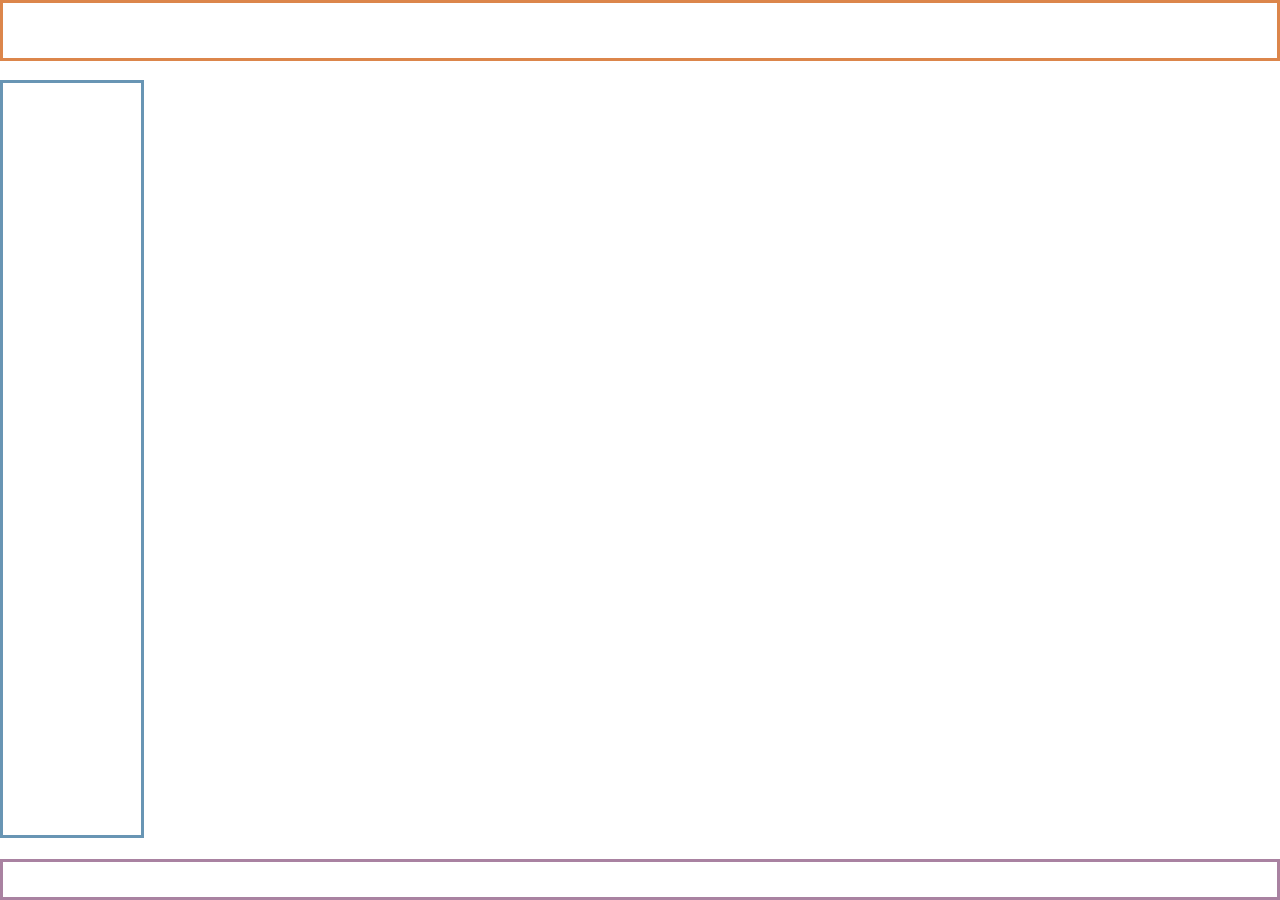
==== css2/index.html @ df8fd0be "css2" ====
<!DOCTYPE html>
<html lang="ru-RU">
<head>
	<meta charset="utf-8" />
	<link rel="stylesheet" type="text/css" href="css/styles.css" />
	<meta http-equiv="X-UA-Compatible" content="IE=Edge" />
	<!--[if lt IE 9]>
	<script src="http://html5shiv.googlecode.com/svn/trunk/html5.js"></script>
	<![endif]-->
	<title>Заголовок</title>
</head>
<body>
	<header></header>
	<nav></nav>
	<main></main>
	<footer></footer>
</body>
</html>
---- css2/css/styles.css ----
html {
	min-height: 100%;

 	display: -webkit-flex;
 	display: flex;
 	flex-direction: column;
 	
}

body {
	margin: 0;
	
	display: -webkit-flex;
	display: flex;
	flex-direction: column;
	flex: auto;
}

header {
	width: 100%;
	min-width: 600px;
	height: 61px;
	border: 3px solid #dc864b;
	box-sizing: border-box;
	margin: 0 auto 19px;
	
	display: -webkit-flex;
	display: flex;
}

nav {
	width: 144px;
	flex-grow: 1;
	border: 3px solid #6895b4;
	box-sizing: border-box;
}

main {
	//flex: 1 0 441px;
	margin-left: 159px;
	
	background: #c0c0c0; //test
	
}

footer {
	width: 100%;
	min-width: 600px;
	height: 41px;
	border: 3px solid #a982a1;
	box-sizing: border-box;
	margin: 21px auto 0;
	margin-top: 21px;
}
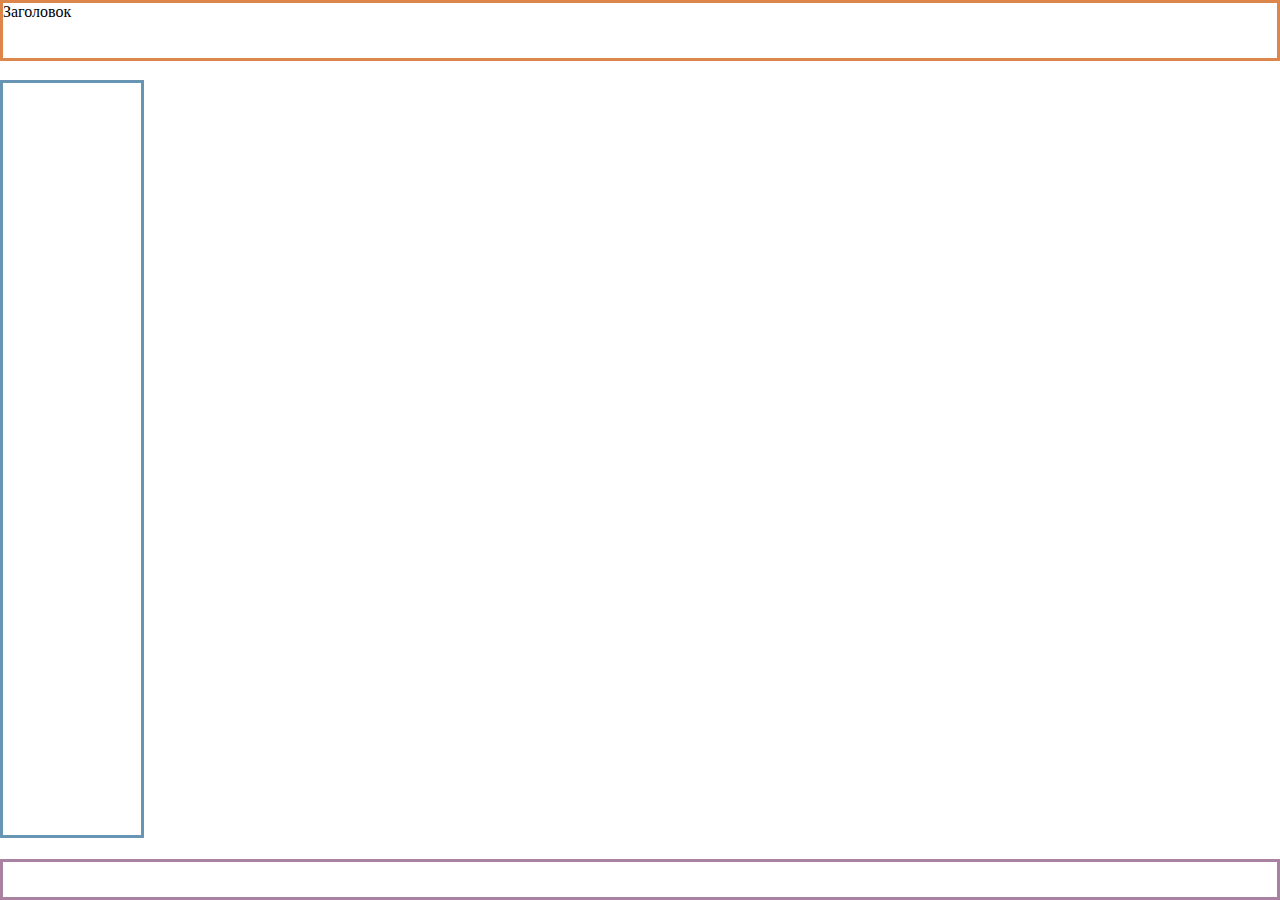
==== commit 2c5ec69a: "тест" ====
--- a/css2/index.html
+++ b/css2/index.html
@@ -10,9 +10,9 @@
 	<title>Заголовок</title>
 </head>
 <body>
-	<header></header>
+	<header>Заголовок</header>
 	<nav></nav>
 	<main></main>
 	<footer></footer>
 </body>
-</html>+</html>
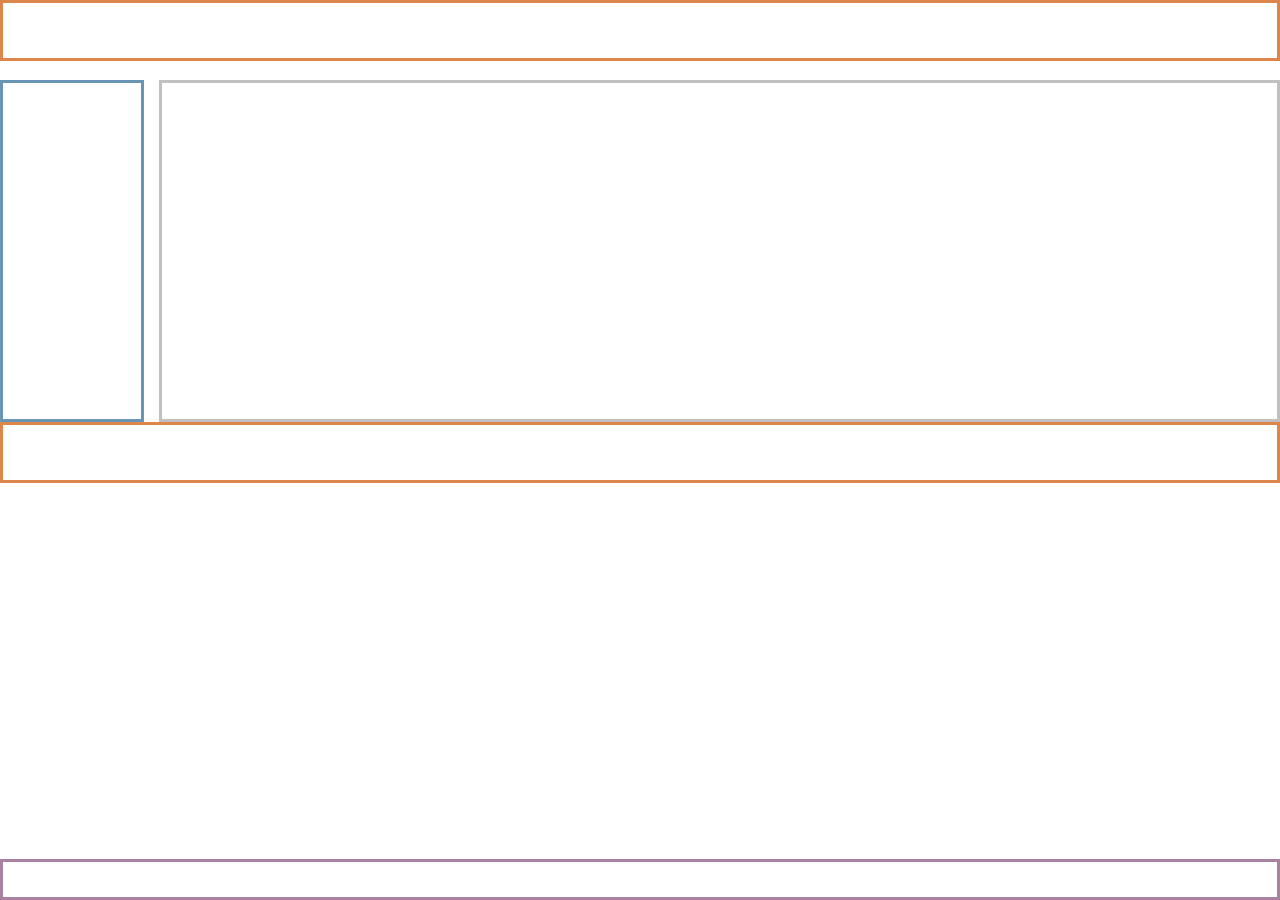
==== commit 99ecbc79: "Merge remote-tracking branch 'origin/master'" ====
--- a/css2/index.html
+++ b/css2/index.html
@@ -1,18 +1,30 @@
-<!DOCTYPE html>
-<html lang="ru-RU">
+<!doctype html>
+
+<html lang="en">
 <head>
-	<meta charset="utf-8" />
-	<link rel="stylesheet" type="text/css" href="css/styles.css" />
-	<meta http-equiv="X-UA-Compatible" content="IE=Edge" />
+	<meta charset="utf-8">
+	<title>Title</title>
+	<meta name="description" content="Page">
+	<meta name="author" content="SergeyGG">
+	<link rel="stylesheet" href="css/reset.css">
+	<link rel="stylesheet" href="css/styles.css">
 	<!--[if lt IE 9]>
 	<script src="http://html5shiv.googlecode.com/svn/trunk/html5.js"></script>
 	<![endif]-->
-	<title>Заголовок</title>
 </head>
+
 <body>
-	<header>Заголовок</header>
+
+	<header></header>
+	<main>
+		<nav></nav>
+		<article></article>
+	</main>
+
+	<header></header>
 	<nav></nav>
 	<main></main>
+
 	<footer></footer>
 </body>
 </html>
--- a/css2/css/styles.css
+++ b/css2/css/styles.css
@@ -28,19 +28,33 @@
 	display: flex;
 }
 
-nav {
+main {
+	width: 100%;
+	min-width: 600px;
+
+	display: -webkit-flex;
+	display: flex;
+	flex-direction: row;
+	flex: auto;
+}
+
+main > nav {
 	width: 144px;
-	flex-grow: 1;
 	border: 3px solid #6895b4;
 	box-sizing: border-box;
+
+	display: -webkit-flex;
+	display: flex;
 }
 
-main {
-	//flex: 1 0 441px;
-	margin-left: 159px;
+main > article {
+	flex: 1 0 441px;
+	margin-left: 15px;
+	border: 3px solid #c0c0c0; //test
+	background-image: url(c_r.gif); //
 	
-	background: #c0c0c0; //test
-	
+	display: -webkit-flex;
+	display: flex;
 }
 
 footer {
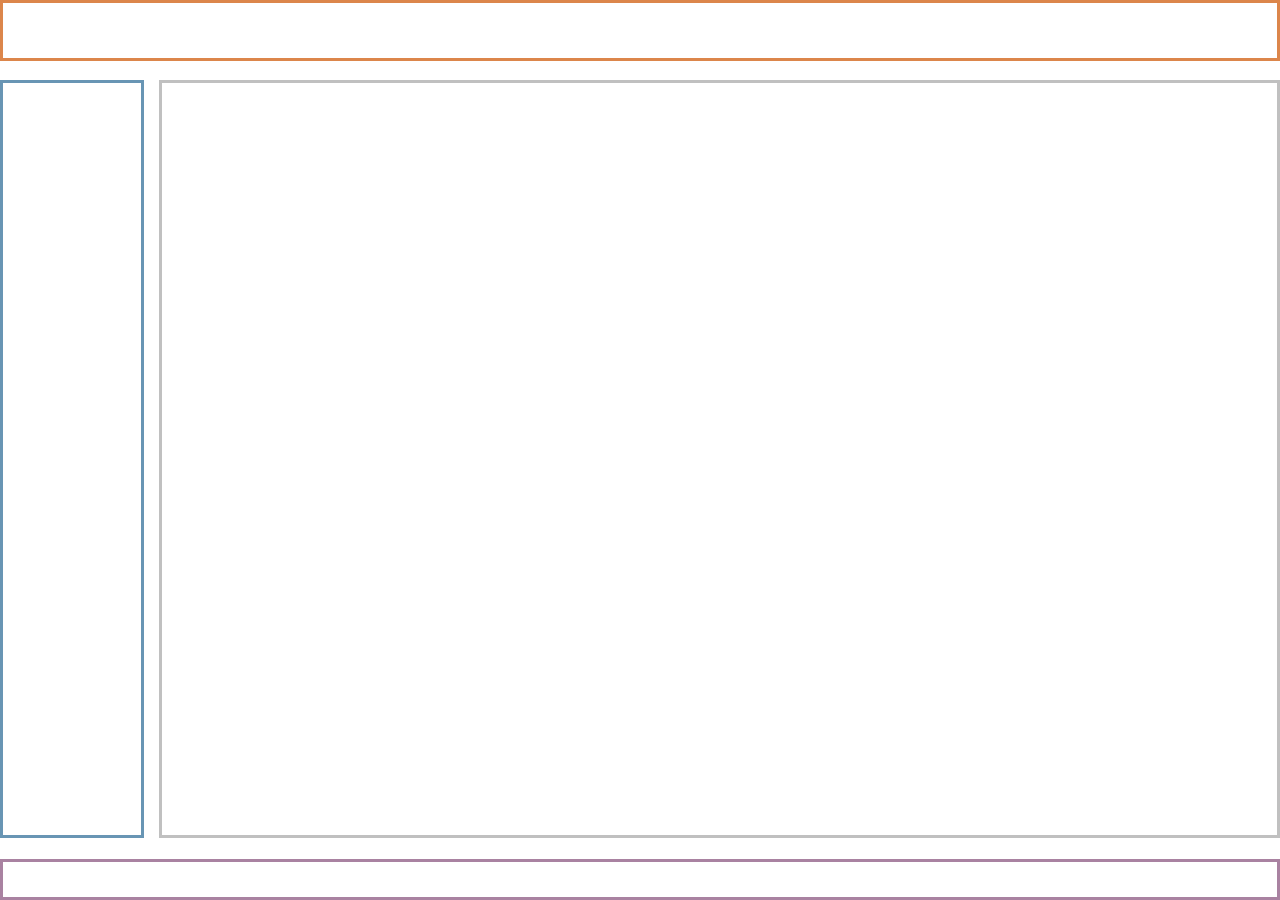
==== commit da90e6ce: "final html" ====
--- a/css2/index.html
+++ b/css2/index.html
@@ -14,17 +14,11 @@
 </head>
 
 <body>
-
 	<header></header>
 	<main>
 		<nav></nav>
 		<article></article>
 	</main>
-
-	<header></header>
-	<nav></nav>
-	<main></main>
-
 	<footer></footer>
 </body>
 </html>
